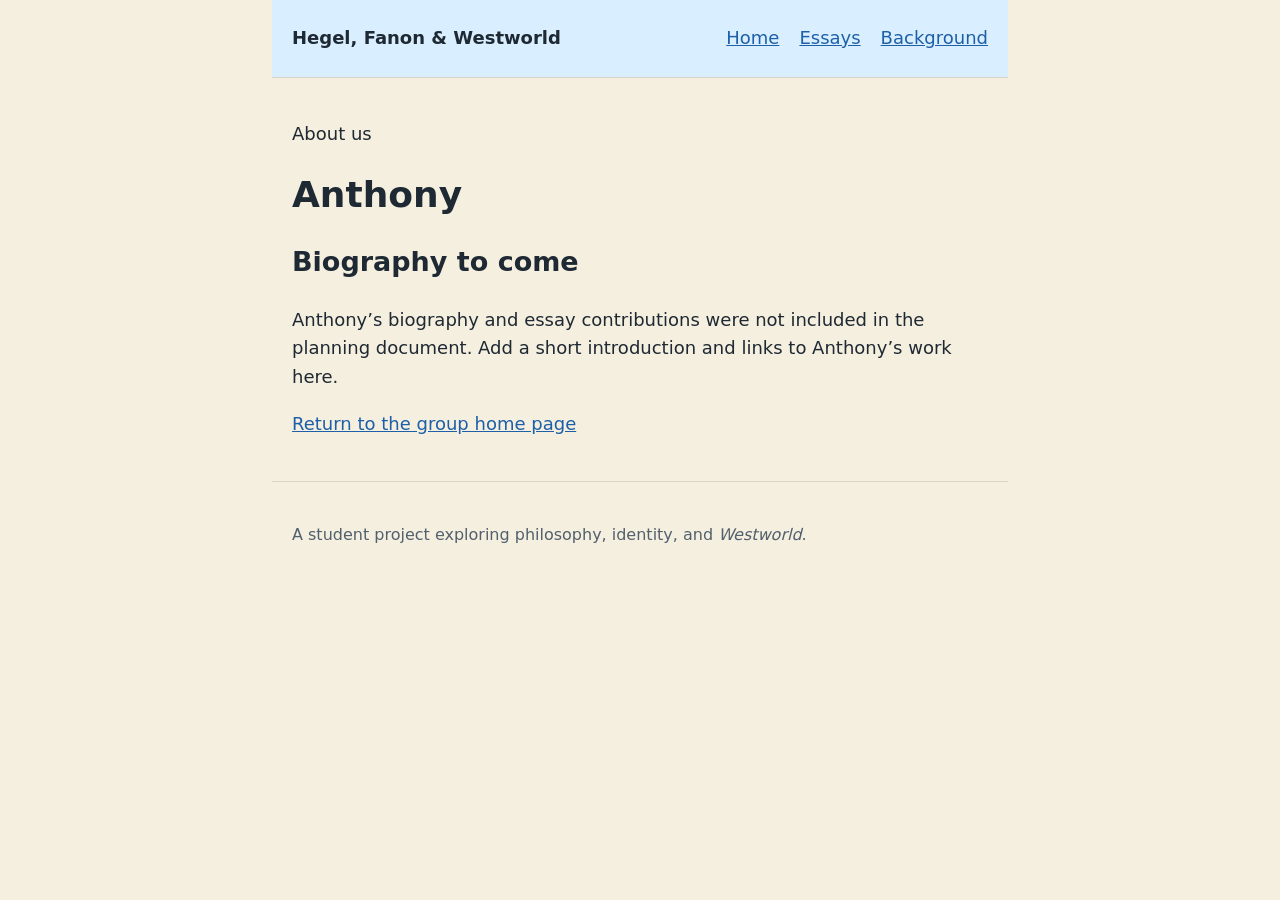
==== about-anthony.html @ 56c9edd0 "Agent: create about-anthony.html" ====
<!DOCTYPE html>
<html lang="en">
<head>
  <meta charset="utf-8">
  <meta name="viewport" content="width=device-width, initial-scale=1">
  <title>Anthony | About Us | Hegel, Fanon &amp; Westworld</title>
  <link rel="stylesheet" href="styles.css">
</head>
<body>
  <a class="skip-link" href="#main">Skip to main content</a>
  <header class="site-header">
    <p class="site-title"><a href="index.html">Hegel, Fanon &amp; Westworld</a></p>
    <nav aria-label="Main">
      <ul>
        <li><a href="index.html">Home</a></li>
        <li><a href="essays.html">Essays</a></li>
        <li><a href="background.html">Background</a></li>
      </ul>
    </nav>
  </header>
  <main id="main">
    <p class="eyebrow">About us</p>
    <h1>Anthony</h1>
    <div class="notice" role="note">
      <h2>Biography to come</h2>
      <p>Anthony’s biography and essay contributions were not included in the planning document. Add a short introduction and links to Anthony’s work here.</p>
    </div>
    <p><a href="index.html">Return to the group home page</a></p>
  </main>
  <footer class="site-footer"><p>A student project exploring philosophy, identity, and <em>Westworld</em>.</p></footer>
</body>
</html>
---- styles.css ----
:root {
  --text: #1f2933;
  --muted: #52606d;
  --background: #f5efdf;
  --accent: #1d5fa8;
  --border: #d9d4c7;
  --baby-blue: #d9efff;
  --max-width: 46rem;
}

*,
*::before,
*::after {
  box-sizing: border-box;
}

body {
  margin: 0;
  font-family: system-ui, -apple-system, "Segoe UI", Roboto, sans-serif;
  font-size: 1.125rem;
  line-height: 1.6;
  color: var(--text);
  background: var(--background);
}

.site-header,
main,
.site-footer {
  max-width: var(--max-width);
  margin: 0 auto;
  padding: 1.5rem 1.25rem;
}

.site-header {
  background: var(--baby-blue);
  display: flex;
  flex-wrap: wrap;
  align-items: baseline;
  justify-content: space-between;
  gap: 1rem;
  border-bottom: 1px solid var(--border);
}

.site-title {
  margin: 0;
  font-weight: 700;
}

.site-title a {
  color: inherit;
  text-decoration: none;
}

nav ul {
  display: flex;
  flex-wrap: wrap;
  gap: 1.25rem;
  margin: 0;
  padding: 0;
  list-style: none;
}

a {
  color: var(--accent);
}

a:focus-visible {
  outline: 3px solid var(--accent);
  outline-offset: 2px;
}

h1 {
  font-size: 2.25rem;
  line-height: 1.2;
}

img,
video {
  max-width: 100%;
  height: auto;
}

.site-footer {
  border-top: 1px solid var(--border);
  color: var(--muted);
  font-size: 1rem;
}

.skip-link {
  position: absolute;
  left: -999rem;
}

.skip-link:focus {
  left: 1rem;
  top: 1rem;
  padding: 0.5rem 0.75rem;
  background: var(--background);
}
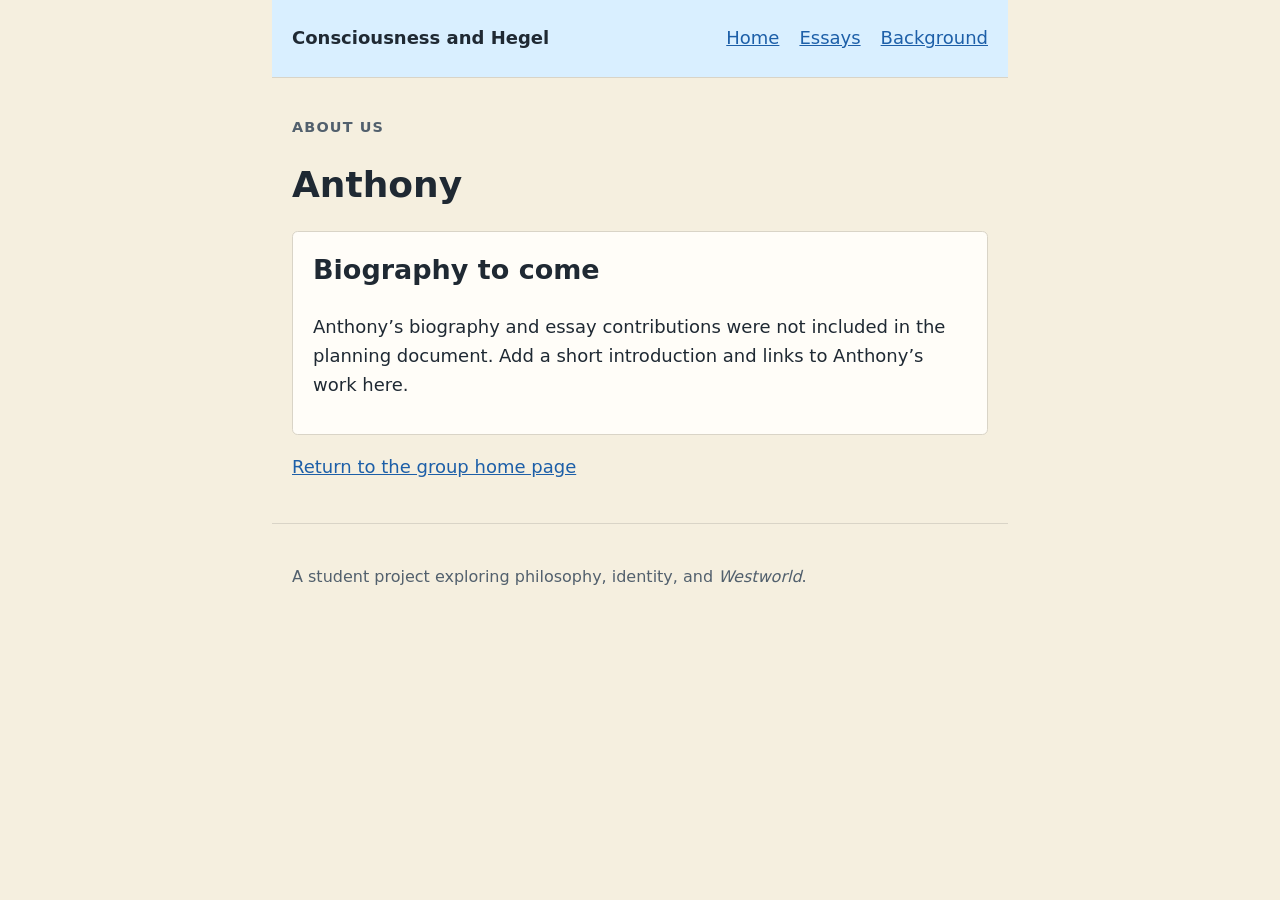
==== commit 4e516aca: "Agent: update about-anthony.html" ====
--- a/about-anthony.html
+++ b/about-anthony.html
@@ -3,13 +3,13 @@
 <head>
   <meta charset="utf-8">
   <meta name="viewport" content="width=device-width, initial-scale=1">
-  <title>Anthony | About Us | Hegel, Fanon &amp; Westworld</title>
+  <title>Anthony | About Us | Consciousness and Hegel</title>
   <link rel="stylesheet" href="styles.css">
 </head>
 <body>
   <a class="skip-link" href="#main">Skip to main content</a>
   <header class="site-header">
-    <p class="site-title"><a href="index.html">Hegel, Fanon &amp; Westworld</a></p>
+    <p class="site-title"><a href="index.html">Consciousness and Hegel</a></p>
     <nav aria-label="Main">
       <ul>
         <li><a href="index.html">Home</a></li>
--- a/styles.css
+++ b/styles.css
@@ -96,4 +96,99 @@
   top: 1rem;
   padding: 0.5rem 0.75rem;
   background: var(--background);
+  z-index: 10;
 }
+
+.hero {
+  margin: 0 -1.25rem 2.5rem;
+  padding: 2.5rem 1.25rem;
+  background: #e8e0cf;
+  border-bottom: 1px solid var(--border);
+}
+
+.eyebrow {
+  margin-bottom: 0.35rem;
+  color: var(--muted);
+  font-size: 0.9rem;
+  font-weight: 700;
+  letter-spacing: 0.08em;
+  text-transform: uppercase;
+}
+
+.lead {
+  max-width: 42rem;
+  font-size: 1.25rem;
+}
+
+.button-link {
+  display: inline-block;
+  padding: 0.65rem 1rem;
+  border-radius: 0.25rem;
+  background: #174d7f;
+  color: #fff;
+  font-weight: 700;
+  text-decoration: none;
+}
+
+.button-link:hover {
+  background: #103754;
+  text-decoration: underline;
+}
+
+.card-grid {
+  display: grid;
+  grid-template-columns: repeat(auto-fit, minmax(min(100%, 15rem), 1fr));
+  gap: 1rem;
+  margin: 1rem 0 2rem;
+}
+
+.card,
+.notice {
+  padding: 1rem 1.25rem;
+  border: 1px solid var(--border);
+  border-radius: 0.35rem;
+  background: #fffdf8;
+}
+
+.card h3,
+.notice h2 {
+  margin-top: 0;
+}
+
+.member-list {
+  display: flex;
+  flex-wrap: wrap;
+  gap: 0.75rem 1.5rem;
+  padding-left: 1.25rem;
+}
+
+.content-section {
+  margin: 2rem 0;
+  padding-top: 0.5rem;
+  border-top: 1px solid var(--border);
+}
+
+main section + section {
+  margin-top: 2.5rem;
+}
+
+a:hover {
+  text-decoration-thickness: 0.12em;
+  text-underline-offset: 0.15em;
+}
+
+@media (max-width: 36rem) {
+  .site-header {
+    align-items: flex-start;
+    flex-direction: column;
+  }
+
+  .hero {
+    padding-top: 1.75rem;
+    padding-bottom: 1.75rem;
+  }
+
+  h1 {
+    font-size: 2rem;
+  }
+}
